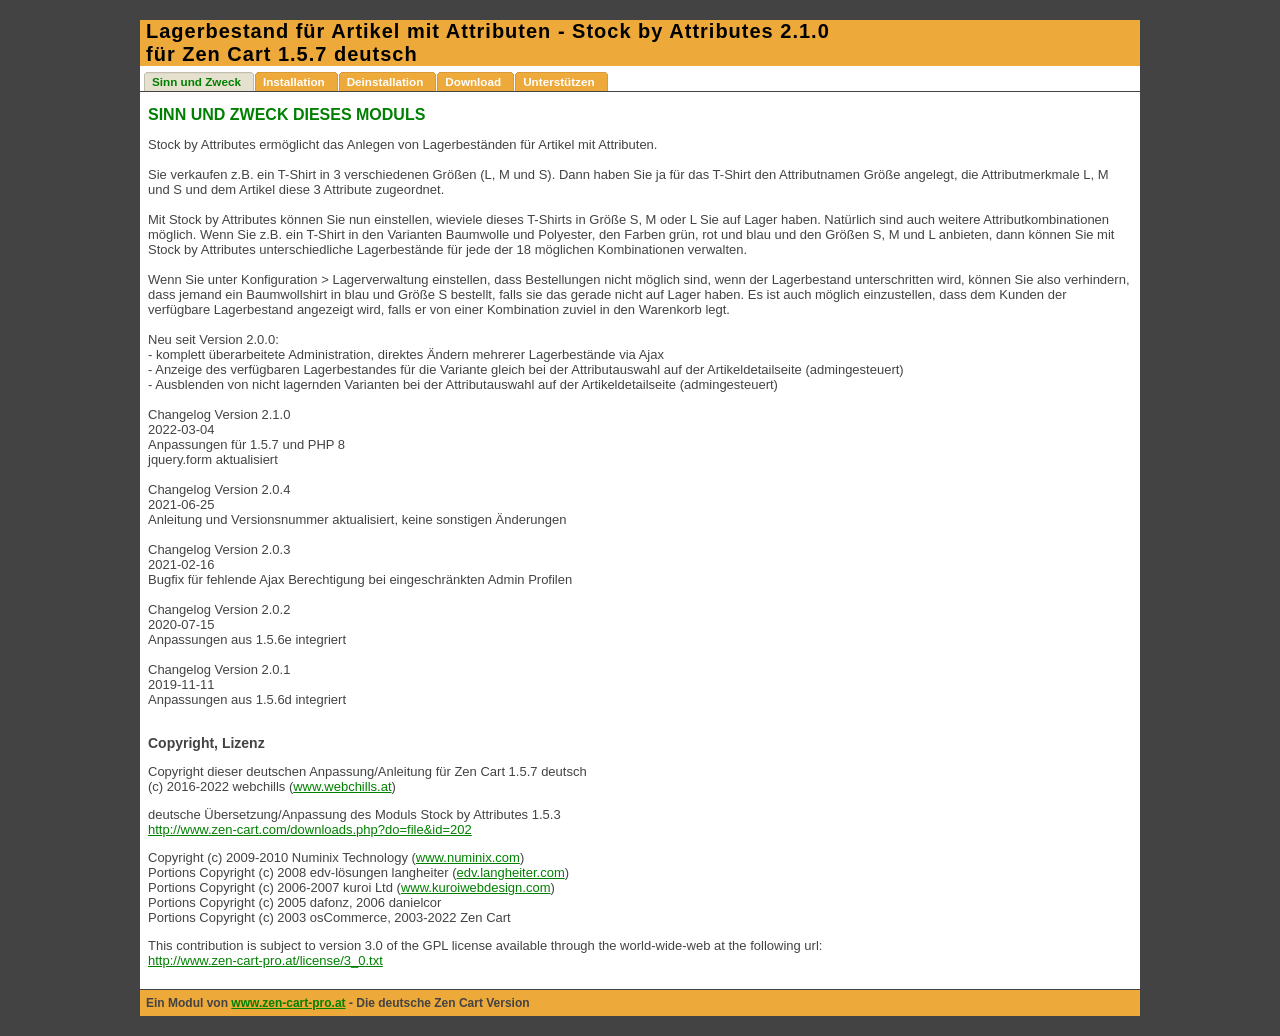
==== ANLEITUNG/index.html @ 3d95abec "Version 2.1.0" ====
<!DOCTYPE HTML PUBLIC "-//W3C//DTD HTML 4.01 Transitional//EN">
<html>
<head>
<title>Lagerbestand für Artikel mit Attributen - Stock by Attributes 2.1.0 für Zen-Cart 1.5.7 deutsch</title>
<meta http-equiv="pragma" content="no-cache">
<meta http-equiv="content-type" content="text/html; charset=utf-8">
<meta http-equiv="content-language" content="de">
<meta name="description" content="Modul zur Integration von Lagerbeständen bei Artikeln mit Attributen in die deutsche Zen-Cart 1.5.7 Version">
<link rel="stylesheet" type="text/css" href="includes/css/stylesheet.css">  
<script type="text/javascript" src="includes/jscript/jscript_tabs.js"></script>
</head>
<body>
<div id="wrapper">
<div id="header">
<h1>Lagerbestand für Artikel mit Attributen - Stock by Attributes 2.1.0 <br>
  für Zen Cart 1.5.7 deutsch</h1>
</div>

<div id="slidetabsmenu" style="display: none;">
<ul>
  <li> <a onClick="expandcontent('sc1', this)" href="javascript:void(0)"><span>Sinn und Zweck</span></a></li>
  <li> <a onClick="expandcontent('sc2', this)" href="javascript:void(0)"><span>Installation</span></a></li>
   <li> <a onClick="expandcontent('sc4', this)" href="javascript:void(0)"><span>Deinstallation</span></a></li>
  <li> <a onClick="expandcontent('sc5', this)" href="javascript:void(0)"><span>Download</span></a></li>
  <li> <a onClick="expandcontent('sc6', this)" href="javascript:void(0)"><span>Unterstützen</span></a></li>
 </ul>
</div>
<br style="clear: both;">

<!--Begin tabcontainer-->
<div id="tabcontentcontainer">

<!--Begin sc1-->
<div class="tabcontent" id="sc1" style="display: block;">
<div class="textcontent">
<div class="regularlist">

<h2>Sinn und Zweck dieses Moduls</h2>

  <p>Stock by Attributes ermöglicht das Anlegen von  Lagerbeständen für Artikel mit Attributen.<br>
    <br>
Sie verkaufen z.B. ein T-Shirt in 3 verschiedenen Größen (L, M und   S). Dann haben Sie ja für das T-Shirt den Attributnamen Größe angelegt,   die Attributmerkmale L, M und S und dem Artikel diese 3 Attribute   zugeordnet. <br>
<br>
Mit Stock by Attributes können Sie nun einstellen, wieviele dieses   T-Shirts in Größe S, M oder L Sie auf Lager haben. Natürlich sind auch   weitere Attributkombinationen möglich. Wenn Sie z.B. ein T-Shirt in den   Varianten Baumwolle und Polyester, den Farben grün, rot und blau und den   Größen S, M und L anbieten, dann können Sie mit Stock by Attributes   unterschiedliche Lagerbestände für jede der 18 möglichen Kombinationen   verwalten.<br>
<br>
Wenn Sie unter Konfiguration &gt; Lagerverwaltung einstellen, dass   Bestellungen nicht möglich sind, wenn der Lagerbestand unterschritten   wird, können Sie also verhindern, dass jemand ein Baumwollshirt in blau   und Größe S bestellt, falls sie das gerade nicht auf Lager haben. Es ist   auch möglich einzustellen, dass dem Kunden der verfügbare Lagerbestand   angezeigt wird, falls er von einer Kombination zuviel in den Warenkorb   legt.<br>
<br>
Neu seit Version 2.0.0:<br>
- komplett überarbeitete Administration, direktes Ändern mehrerer Lagerbestände via Ajax<br>
- Anzeige des verfügbaren Lagerbestandes für die Variante gleich bei der Attributauswahl auf der Artikeldetailseite (admingesteuert)<br>
- Ausblenden von nicht lagernden Varianten bei der Attributauswahl auf der Artikeldetailseite (admingesteuert)
<br>
<br>
Changelog Version 2.1.0<br>
2022-03-04<br>
Anpassungen für 1.5.7 und PHP 8<br/>
jquery.form aktualisiert<br>
<br>
Changelog Version 2.0.4<br>
2021-06-25<br>
Anleitung und Versionsnummer aktualisiert, keine sonstigen Änderungen<br>
<br>
Changelog Version 2.0.3<br>
2021-02-16<br>
Bugfix für fehlende Ajax Berechtigung bei eingeschränkten Admin Profilen<br>
<br>
Changelog Version 2.0.2<br>
2020-07-15<br>
Anpassungen aus 1.5.6e integriert
<br>
<br>
Changelog Version 2.0.1<br>
2019-11-11<br>
Anpassungen aus 1.5.6d integriert
<br>
<br>
  </p>
<h3>Copyright,  Lizenz</h3>
<p>Copyright dieser deutschen Anpassung/Anleitung für Zen Cart 1.5.7 deutsch<br>
(c) 2016-2022 webchills (<a href="http://www.webchills.at" target="_blank">www.webchills.at</a>)</p>
<p>deutsche Übersetzung/Anpassung des Moduls Stock by Attributes 1.5.3<br>
  <a href="http://www.zen-cart.com/downloads.php?do=file&id=202" target="_blank">http://www.zen-cart.com/downloads.php?do=file&amp;id=202</a></p>
<p>Copyright (c) 2009-2010 Numinix Technology (<a href="http://www.numinix.com" target="_blank">www.numinix.com</a>)<br>
  Portions Copyright (c) 2008 edv-lösungen langheiter (<a href="http://edv.langheiter.com" target="_blank">edv.langheiter.com</a>)<br>
  Portions Copyright (c) 2006-2007 kuroi Ltd (<a href="http://www.kuroiwebdesign.com" target="_blank">www.kuroiwebdesign.com</a>)<br>
  Portions Copyright (c) 2005 dafonz, 2006 danielcor<br>
  Portions Copyright (c) 2003 osCommerce, 2003-2022 Zen Cart</p>
<p>This contribution is subject to version 3.0 of the GPL license available through the world-wide-web at the following url:<br>
  <a href="http://www.zen-cart-pro.at/license/3_0.txt">http://www.zen-cart-pro.at/license/3_0.txt</a></p>
</div>
</div>
</div>
<!--End sc1-->

<!--Begin sc2-->
<div class="tabcontent" id="sc2" style="display: block;">
<div class="textcontent">
<div class="regularlist">

<h2>Installation</h2>
<h3><br>
  Voraussetzungen</h3>
  <p>    Dieses Modul ist<strong> nur für die deutsche Zen Cart 1.5.7 Version geeignet</strong><br>
    <br>
    <strong>WICHTIG:</strong><br>
  Für den Einbau dieses Moduls sollten Sie über folgende Werkzeuge verfügen:<br>
  <br>
  <strong>1) Ein guter Texteditor </strong><br>
  Damit ist nicht das in Windows enthaltene Notepad oder Microsoft Word gemeint.<br>
  Sie benötigen einen Texteditor, der utf-8 versteht und auch im Format utf-8 ohne BOM abspeichern kann.<br>
  Meine Empfehlung: <a href="https://store.ultraedit.com/affiliate.php?ACCOUNT=IDMCOMPU&AFFILIATE=84577&PATH=http%3A%2F%2Fwww.ultraedit.com%2Fdownloads%2Fultraedit_download.html" target="_blank">UltraEdit</a> (kostenlose 30 Tage Testversion verfügbar)<br>
  Ebenfalls gut geeignet ist der kostenlose Texteditor <a href="http://notepad-plus.sourceforge.net/de/site.htm" target="_blank">Notepad++ </a><br>
</p>
<p><strong>2) Ein Tool zum Vergleichen von Dateien</strong><br>
  Bei der Installation dieses Moduls ist es erforderlich, dass Sie den     Inhalt einiger Ihrer bestehenden Zen Cart Dateien mit dem Inhalt der     neuen Moduldateien vergleichen und die Änderungen zusammenführen     ("mergen").<br>
  Meine Empfehlung: <a href="http://www.scootersoftware.com/" target="_blank">BeyondCompare</a> (kostenlose 30 Tage Testversion verfügbar)<br>
  Ebenfalls gut geeignet ist das kostenlose Programm <a href="http://winmerge.org/" target="_blank">WinMerge </a></p>
<p><br>
  <strong>Empfehlung:</strong><br>
  <br>
  Dieses Modul erst in einem Testsystem einbauen und dort   konfigurieren/testen und endgültig an die eigenen Wünsche anpassen.        Erst dann in einem Liveshop einsetzen! Sichern Sie unbedingt alle   Dateien Ihres Shops per FTP und sichern Sie die Datenbank mit phpMyAdmin   oder anderen geeigneten Tools!</p>
<div id="warning"><b>WICHTIG</b><br>
Vor dem Einbau dieser Änderungen:<br>
BACKUP von Shop und Datenbank machen! <br>
Keine Haftung, Verwendung auf eigene Gefahr!<br>
BACKUP gemacht? Ok, dann weiterlesen...
</div>
<p>Die Installation erfolgt in folgenden Schritten. Halten Sie diesen Ablauf ein!</p>
<p>1.<br>
Im Order NEUEDATEIEN dieses Downloads den Ordner DEINADMIN auf den Namen Ihres admin Verzeichnisses umbenennen.<br>
Dann die Ordner/Dateien in der vorgegebenen Struktur in Ihr Zen Cart   Verzeichnis hochladen. Dabei werden keine bestehenden Dateien   überschrieben.</p>
<p>2.<br>
  Im Ordner GEAENDERTE DATEIEN dieses Downloads den Ordner DEINTEMPLATE   (im Ordner includes/templates) in den Namen des aktuell verwendeten   Templates umbenennen.<br>
  Falls Sie das Standardtemplate responsive_classic verwenden, verwenden Sie stattdessen den Ordner DEINTEMPLATE_RESPONSIVE!
  <br>
  Den Ordner DEINADMIN auf den Namen Ihres admin Verzeichnisses umbenennen.<br>
  <strong>Achtung:</strong><br>
  Beim Hochladen dieser Dateien werden bestehende Dateien überschrieben!   Unter anderem sehr wichtige Dateien wie z.B.   includes/classes/order.php, die möglicherweise bereits schon einmal von   anderen Modulen geändert wurden.<br>
  <strong>Daher:</strong><br>
  Falls bereits einmal Änderungen an diesen Dateien in der Zen Cart   Installation gemacht wurden, mit WinMerge oder BeyondCompare die Dateien   vergleichen und nur die Änderungen in die bestehenden Dateien   übernehmen. Keinesfalls einfach so hochladen!!!<br>
  <br>
  Wurden noch keine Änderungen gemacht (Zen Cart 1.5.7 wurde z.B. gerade erst   frisch installiert), die Ordner/Dateien aus dem Ordner GEAENDERTE   DATEIEN einfach in der vorgegebenen Struktur in Ihr Zen Cart Verzeichnis   hochladen.</p>
<p>3. <br>
  Im Ordner SQL dieses Downloads die install.sql mit einem Texteditor   öffnen. Inhalt kopieren und einfügen ins Feld unter Tools &gt; SQL   Patches installieren und Absenden. Dadurch werden die nötigen   Datenbankeinträge vorgenommen.</p>
<p>4.<br>
  In die Zen Cart Administration einloggen und auf irgendeinen Menüpunkt clicken.
</p>
<p>5.<br>
  In der Zen Cart Administration sind nun unter Konfiguration &gt;   Lagerverwaltung vier neue Einstellungsmöglichkeiten vorhanden. Stellen   Sie hier ein, ob Sie in der Stock by Attributes Verwaltung Thumbnails   der Artikelbilder sehen wollen. Ob einem Kunden, der mehr in den   Warenkorb legt als verfügbar ist, der derzeitige Lagerbestand angezeigt   werden soll. Und ob Sie Lagerbestände bei der Attributauswahl anzeigen und nicht lagernde Varianten ausblenden wollen.<br>
  <strong>Wichtig:</strong><br>
  Die Anzeige der Lagerbestände bei der Attributauswahl macht nur Sinn, wenn Sie wirklich für alle Varianten in der Stock by Attributes Administration einen entsprechenden Lagerbestand hinterlegt haben. Aktivieren Sie das also erst, wenn Sie die Lagerbestände komplett angelegt haben.<br>
  <strong>Wichtig:</strong><br>
  Falls der Attributname ein Radio Button ist, dann muss der Attributstil 3, 4 oder 5 sein.<br>
  Falls Sie die Anzeige auch für andere Attributstile haben wollen, müssen Sie sich die entsprechende Funktionalität in Ihrer includes/modules/DEINTEMPLATE/attributes.php selbst schreiben.
</p>
<p>6.<br>
  In der Zen Cart Administration finden Sie nun den neuen Menüpunkt Webshop &gt; Lagerbestand für Artikel mit Attributen.<br>
  Legen Sie hier Ihre gewünschten Lagerbestände für Ihre verschiedenen Artikelvarianten an. <br>
  Um die Lagerbestände mehrerer Varianten auf einen Schlag zu ändern ins jeweilige Mengeneingabefeld clicken, es wird editierbar. Alle Mengen eintragen und dann auf Speichern. So können Sie in einem Schritt alle Mengen auf einmal ändern.<br>
  <strong>Wichtig:</strong><br>
  Diese Funktionalität hat dann nur die Mengen der einzelnen Varianten geändert. Aber nicht die Gesamtmenge des übergeordneten Artikels.<br>
  Sie sehen einen entsprechenden Hinweis und gehen in einem zweiten Schritt auf &quot;Mengen abgeichen&quot; wo Sie diesen Hinweis sehen. Oder Sie verwenden oben rechts &quot;Alle Mengen synchronisieren&quot;
  <br>
</p>
<p><b>Hinweis für Stock by Attributes in den Admin Profilen:</b><br>
 Wenn Sie die Lagerverwaltung für Artikel mit Attribute für einen eingeschränkten Admin erlauben wollen, dann achten Sie darauf, dass Sie im entsprechenden Adminprofil beide Checkboxen ankreuzen:<br/>
 Lagerbestand für Artikel mit Attributen<br/>
 Lagerbestand für Artikel mit Attributen (Ajax)<br/>
 Es sind beide erforderlich, damit ein eingeschränkter Admin die Funktionalität nutzen kann.
  <br>
</p>
</div>
</div>
</div>

<!--End sc2-->

<!--Begin sc4-->
<div class="tabcontent" id="sc4" style="display: block;">
<div class="textcontent">
<div class="regularlist">

<h2>DEINSTALLATION</h2>
<p>1.<br>
Im Ordner SQL dieses Downloads die uninstall.sql mit einem Texteditor   öffnen. Inhalt kopieren und einfügen ins Feld unter Tools &gt; SQL   Patches installieren und Absenden. Dadurch werden die von Stock by   Attributes vorgenommenen Datenbankeinträge entfernt. <br>
Achtung:<br>
Dabei wird auch die neu angelegte Tabelle   products_with_attributes_stock gelöscht, die die Lagerbestände für die   Artikel mit Attributen enthält.<br>
Also nur ausführen, wenn Sie das Modul wirklich komplett entfernen wollen und nicht mehr benötigen.<br>
<br>
2.<br>
Alle von diesem Modul neu angelegten Dateien vom Server löschen<br>
<br>
3.<br>
Alle von diesem Modul geänderten Dateien mit den Zen Cart 1.5.7 Originaldateien bzw.   mit den Dateien Ihres Backups ersetzen. Sie hatten ja vor der   Installation ein Backup angelegt oder?

</p>



</div>
</div>
</div>
<!--End sc4-->

<!--Begin sc5-->
<div class="tabcontent" id="sc5" style="display: block;">
<div class="textcontent">
<div class="regularlist">
<h2>Download</h2>
<p>Dieses Modul steht kostenloas auf Github zum Download bereit.</p>
<p>Freigegebene getestete Versionen für den Einsatz in Livesystemen ausschließlich auf Github unter Releases herunterladen:<br/>
  <a href="https://github.com/zencartpro/157-modul-stock-by-attributes/releases" target="_blank">https://github.com/zencartpro/157-modul-stock-by-attributes/releases</a></p>
</div>
</div>
</div>
<!--End sc5-->

<!--Begin sc6-->
<div class="tabcontent" id="sc6" style="display: block;">
<div class="textcontent">
<div class="regularlist">

<h2>Unterstützen</h2>
<p>Sie finden dieses Modul nützlich?</p>
<p>Die deutsche Zen-Cart Version steht kostenlos zur Verfügung. Ebenso dieses Modul.<br/>
Um unsere laufenden Kosten (Server, Lizenzgebühren, usw.) abzudecken freuen wir uns über jede Unterstützung.<br/>
Auch für die Zeit, die für die Weiterentwicklung neuer Versionen aufgewendet wird.</p>
<p><a href="https://donorbox.org/spende-fur-die-weiterentwicklung-der-deutschen-zen-cart-version" target="_blank"><img src="https://www.zen-cart-pro.at/zencartpro-donation-white.png" alt="Spende für die Weiterentwicklung der deutschen Zen Cart Version" title="Spende für die Weiterentwicklung der deutschen Zen Cart Version"></a></p>
<br/><br/>
<p>Du bist Entwickler und willst helfen, die deutsche Zen Cart Version noch besser zu machen?<br>
  Beteilige Dich auf Github:<br>
  <a href="https://github.com/zencartpro" target="_blank"><strong>https://github.com/zencartpro</strong></a></p>
<br/><br/>
</div>
</div>
</div>
<!--End sc6-->
</div>
<div id="footer">
Ein Modul von <a href="https://www.zen-cart-pro.at" target="_blank">www.zen-cart-pro.at</a> - Die deutsche Zen Cart Version
</div>
</div>
<!--end tabcontainer-->
<script type="text/javascript">document.getElementById('sc1').style.display = 'none';</script>
<script type="text/javascript">document.getElementById('sc2').style.display = 'none';</script>
<script type="text/javascript">document.getElementById('sc4').style.display = 'none';</script>
<script type="text/javascript">document.getElementById('sc5').style.display = 'none';</script>
<script type="text/javascript">document.getElementById('sc6').style.display = 'none';</script>
<script type="text/javascript">ShowTabs()</script>
<script type="text/javascript">
// We only show the tab links if JavaScript is available/active.
<!--
if (document.getElementById("slidetabsmenu") != null) {
  document.getElementById('slidetabsmenu').style.display = "block";
}
//-->
</script>

</body></html>
---- ANLEITUNG/includes/css/stylesheet.css ----
/*zen-cart-pro.at docs style*/

body, th, td {
	font-size: 13px;
	font-family: Verdana, Helvetica, Arial, sans-serif;
	background-color: #434343;
}

body {
margin:20px;
	text-align: center;  
  min-width: 1000px;    
}

a{
	color:green;
}



#wrapper {
  text-align: left;    
  width: 1000px;        
  margin-left: auto;  
  margin-right: auto;
  background:#FFFFFF;
  
}



#footer{
	background:#EDA93A;
	padding:6px;
	font-size:12px;
	font-weight:bold;
	border-top:1px solid #434343;
	color:#434343;
}

.regularlist li{
	padding: 5px;
}


.filelist ul{
	font-size: 8.5pt;
}

.error {
	color: #a00000;
	font-weight: bold;
}
.small_info {
	font-size: 8pt;
	color: #a0a0a0;
}
.small_info a {
	color: #606060;
	text-decoration: none;
	border-bottom: 0px dotted #606060;
}
.textcontent {
	padding: 8px;
	text-align: left;
}

#header{
	margin:0;
	padding:0;
	background:#EDA93A;
}

h1 {
	font-size:20px;
	margin:6px;
	letter-spacing:1px;
	
}

h2 {
	font-size:16px;
	margin:6px 0;
	text-transform:uppercase;
	color:green;
}

h3 {
	font-size:14px;
	margin:6px 0;
	
}

td {
	vertical-align:top;
}

#save_preset, #presets td, #button_layout td, #format_layout td, #template_layout td, #font_layout td, #icon_layout td, #custombutton_layout td {
	font-family: Verdana, Helvetica, Arial, sans-serif;
	font-size: 10pt;
	background-color: #f0f0f0;
	padding:15px 10px;
}

.table_width {
	width:900px;
}

#button_layout {
	width:900px;
}

#format_layout {
	width:900px;
}

#template_layout {
	width:900px;
}

#font_layout {
	width:900px;
}

#icon_layout {
	width:900px;
}

#custombutton_layout {
	width:900px;
}

#button_templates {
	width:95%;
}

#presets {
	float:left;
}

.clearBoth {
	clear: both;
}
#save_preset {
	width:875px;
}
#preview {
	margin:10px 0;
}
#preview td, #presets td, #button_templates td {
	vertical-align:middle;
}
#preview td, #button_templates td {
	padding:8px 8px;
	background-color: #f0f0f0;
}
.last_row {
	background-color:red;
}
#button_layout .last_row {
	background-color:white;
}
form, input {
	margin:0;
	vertical-align:middle;
}
caption {
	text-align:left;
	font-weight:bold;
	margin-top:5px;
}


#slidetabsmenu {
float:left;
width:1000px;
font-size:90%;
line-height:normal;
border-bottom: 1px solid #434343;

}
* html #slidetabsmenu{
margin-bottom: 0em;
}

#slidetabsmenu ul{
list-style-type: none;
margin:0;
margin-left: 4px;
padding:0;
}

#slidetabsmenu li{
display:inline;
margin:0;
padding:0;
}

#slidetabsmenu a {
float:left;
background:url(../../images/tableft.gif) no-repeat left top;
background-position:0 -42px;
margin:0;
padding:0 0 0 4px;
text-decoration:none;
}

#slidetabsmenu a span {
float:left;
text-align: center;
display:block;
background:url(../../images/tabright.gif) no-repeat right top;
background-position:100% -42px;
padding:3px 14px 3px 4px;
font-weight:bold;
color:#FFFFFF;

}


#slidetabsmenu a span {
float:none;
}


#slidetabsmenu a:hover span {
color: green;
}

#slidetabsmenu a.current{
background-position:0 -0px;
}

#slidetabsmenu a.current span {
background-position:100% -0px;
text-align: center;
color: green;
}

#slidetabsmenu a:hover {
background-position:0% -0px;
}

#slidetabsmenu a:hover span {
background-position:100% -0px;
text-align: center;
}

.tabcontent{
border-bottom: 0px solid;
background: #FFFFFF;
color: #434343;
display:none;
width: 1000px;
}

fieldset {
	background: #E6E0CE;
	padding: 0.5em 0.5em 0.5em 0.5em;
	margin: 0 0 1em 0;
	border: 0px solid #ccc;
}

legend {
	font-family : arial, helvetica, sans-serif;
	font-weight: bold;
	font-size: 1.4em;
	color: #1240b0;
}

blockquote {
	font-family: georgia, times, serif;
	font-style: italic;
	background-color: #ccc;
}

hr { 
	border: 20px;
	color: #777;
	background-color: #777;
	height: 2px;
	margin-top: 0.7em;
	margin-bottom: 0.7em;
}

code {
background:#E6E0CE; 
font-size:110%;
margin:.5em 2em;
padding: .5em; 
font-family:"Courier New", Courier, monospace; 
display:block;
}

#warning{
	text-align:center;
	color:red;
	
}
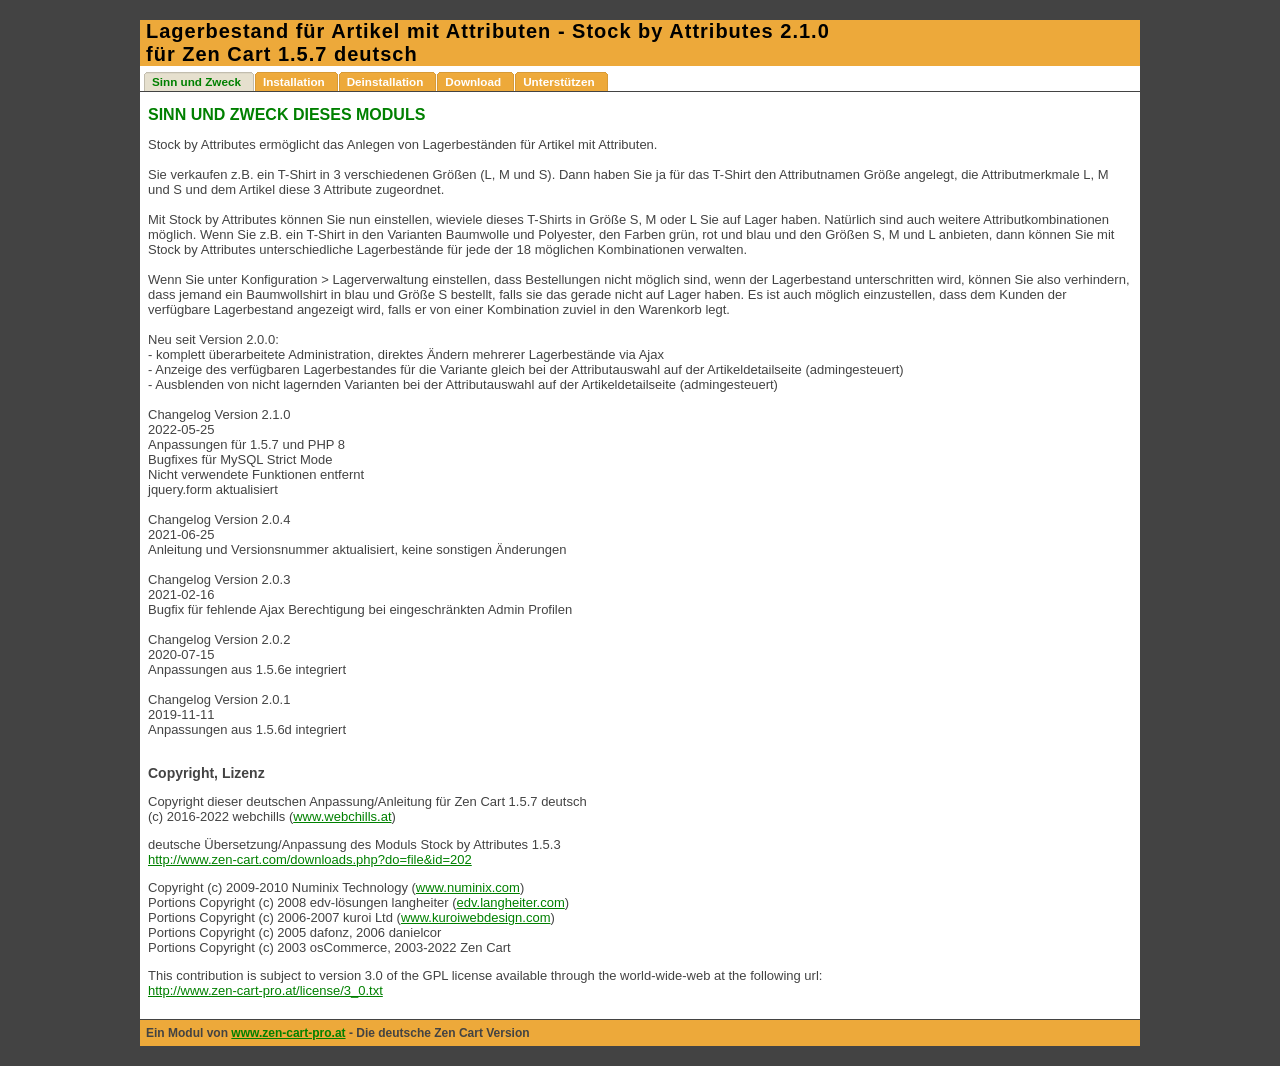
==== commit ea3fb1f3: "fixes for MySQL strict mode, unused functions removed" ====
--- a/ANLEITUNG/index.html
+++ b/ANLEITUNG/index.html
@@ -52,8 +52,10 @@
 <br>
 <br>
 Changelog Version 2.1.0<br>
-2022-03-04<br>
-Anpassungen für 1.5.7 und PHP 8<br/>
+2022-05-25<br>
+Anpassungen für 1.5.7 und PHP 8<br>
+Bugfixes für MySQL Strict Mode<br>
+Nicht verwendete Funktionen entfernt<br/>
 jquery.form aktualisiert<br>
 <br>
 Changelog Version 2.0.4<br>
@@ -169,6 +171,16 @@
  Es sind beide erforderlich, damit ein eingeschränkter Admin die Funktionalität nutzen kann.
   <br>
 </p>
+<p><b>Hinweis für Update von älteren Versionen:</b><br/>
+Falls Sie in Ihrem Zen Cart Shop 1.5.6f und älter Stock by Attributes bereits einsetzen und nun auf Zen Cart 1.5.7 und Stock by Attributes 2.1.0 aktualisiert haben, dann führen Sie unter Tools > SQL Patches installieren folgenden Befehl aus (alternativ auch direkt via phpMyAdmin:<br>
+<br/>
+ALTER TABLE `products_with_attributes_stock` CHANGE `sort` `sort` INT NOT NULL DEFAULT '0'; 
+<br>
+<br/>
+Dadurch erhält das Feld sort in der products_with_attributes_stock einen Defaultwert von 0, der nötig ist, wenn MySQL im Strict Mode verwendet wird.<br/>
+Sie bekommen sonst beim Einfügen von Lagerbeständen den Fehler "Field 'sort' doesn't have a default value"<br/>
+Ältere Versionen dieses Moduls hatten die Datenbanktabelle ohne diesen Defaultwert angelegt.
+</p>
 </div>
 </div>
 </div>
@@ -207,9 +219,9 @@
 <div class="textcontent">
 <div class="regularlist">
 <h2>Download</h2>
-<p>Dieses Modul steht kostenloas auf Github zum Download bereit.</p>
+<p>Dieses Modul steht kostenlos auf Github zum Download bereit.</p>
 <p>Freigegebene getestete Versionen für den Einsatz in Livesystemen ausschließlich auf Github unter Releases herunterladen:<br/>
-  <a href="https://github.com/zencartpro/157-modul-stock-by-attributes/releases" target="_blank">https://github.com/zencartpro/157-modul-stock-by-attributes/releases</a></p>
+  <a href="https://github.com/zencartpro/157-modul-stock-by-attributes/releases" target="_blank"><b>https://github.com/zencartpro/157-modul-stock-by-attributes/releases</b></a></p>
 </div>
 </div>
 </div>
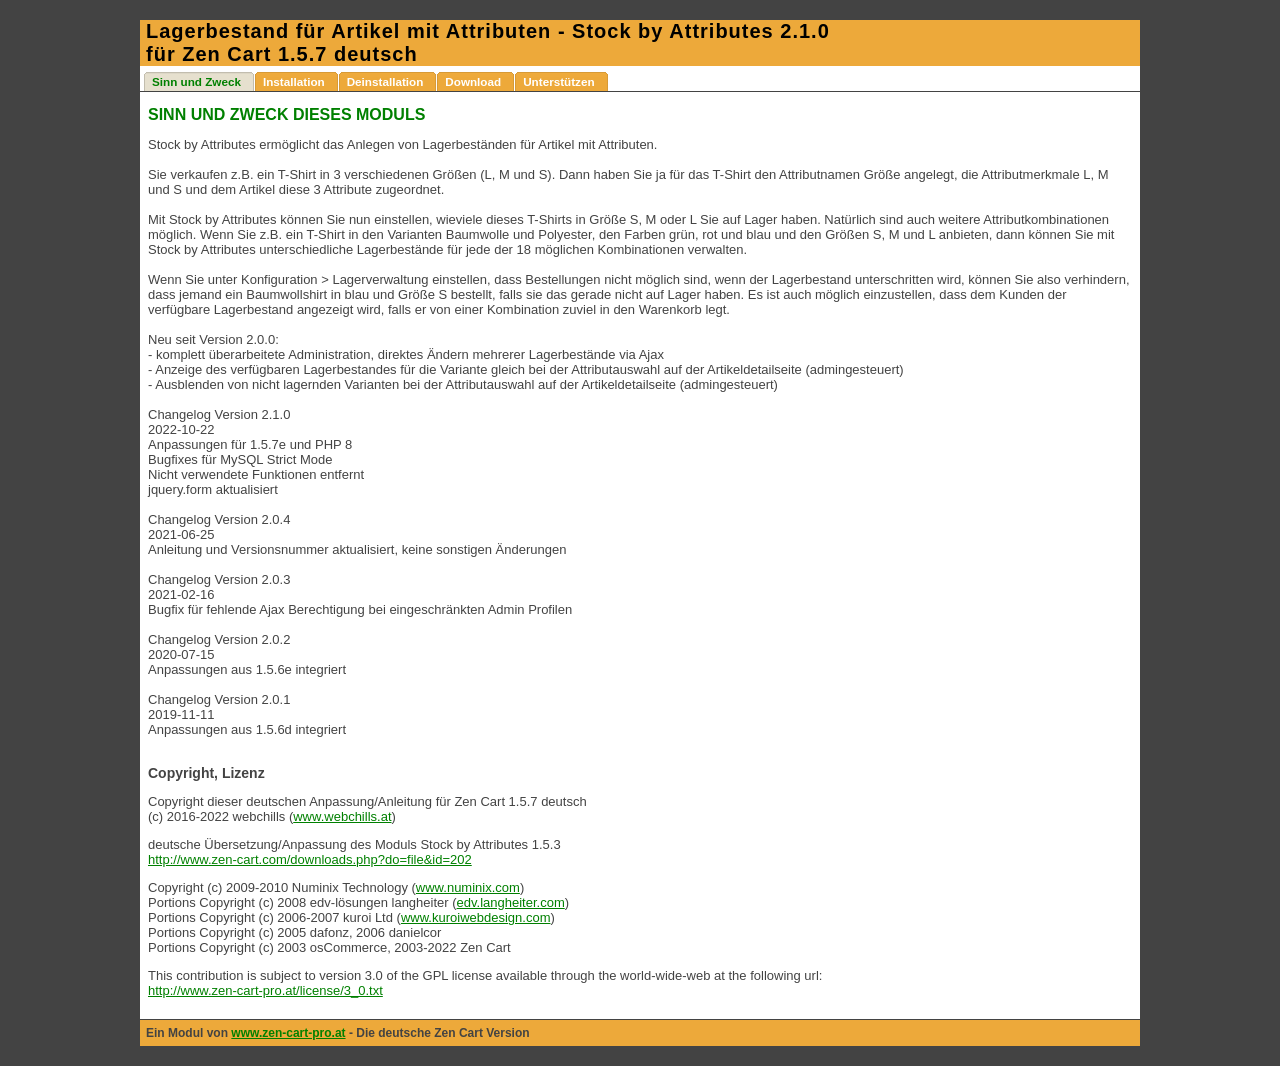
==== commit 4a6daf9a: "Fixes für Lagerstandsanzeige, Anpassungen für 1.5.7e" ====
--- a/ANLEITUNG/index.html
+++ b/ANLEITUNG/index.html
@@ -52,8 +52,8 @@
 <br>
 <br>
 Changelog Version 2.1.0<br>
-2022-05-25<br>
-Anpassungen für 1.5.7 und PHP 8<br>
+2022-10-22<br>
+Anpassungen für 1.5.7e und PHP 8<br>
 Bugfixes für MySQL Strict Mode<br>
 Nicht verwendete Funktionen entfernt<br/>
 jquery.form aktualisiert<br>
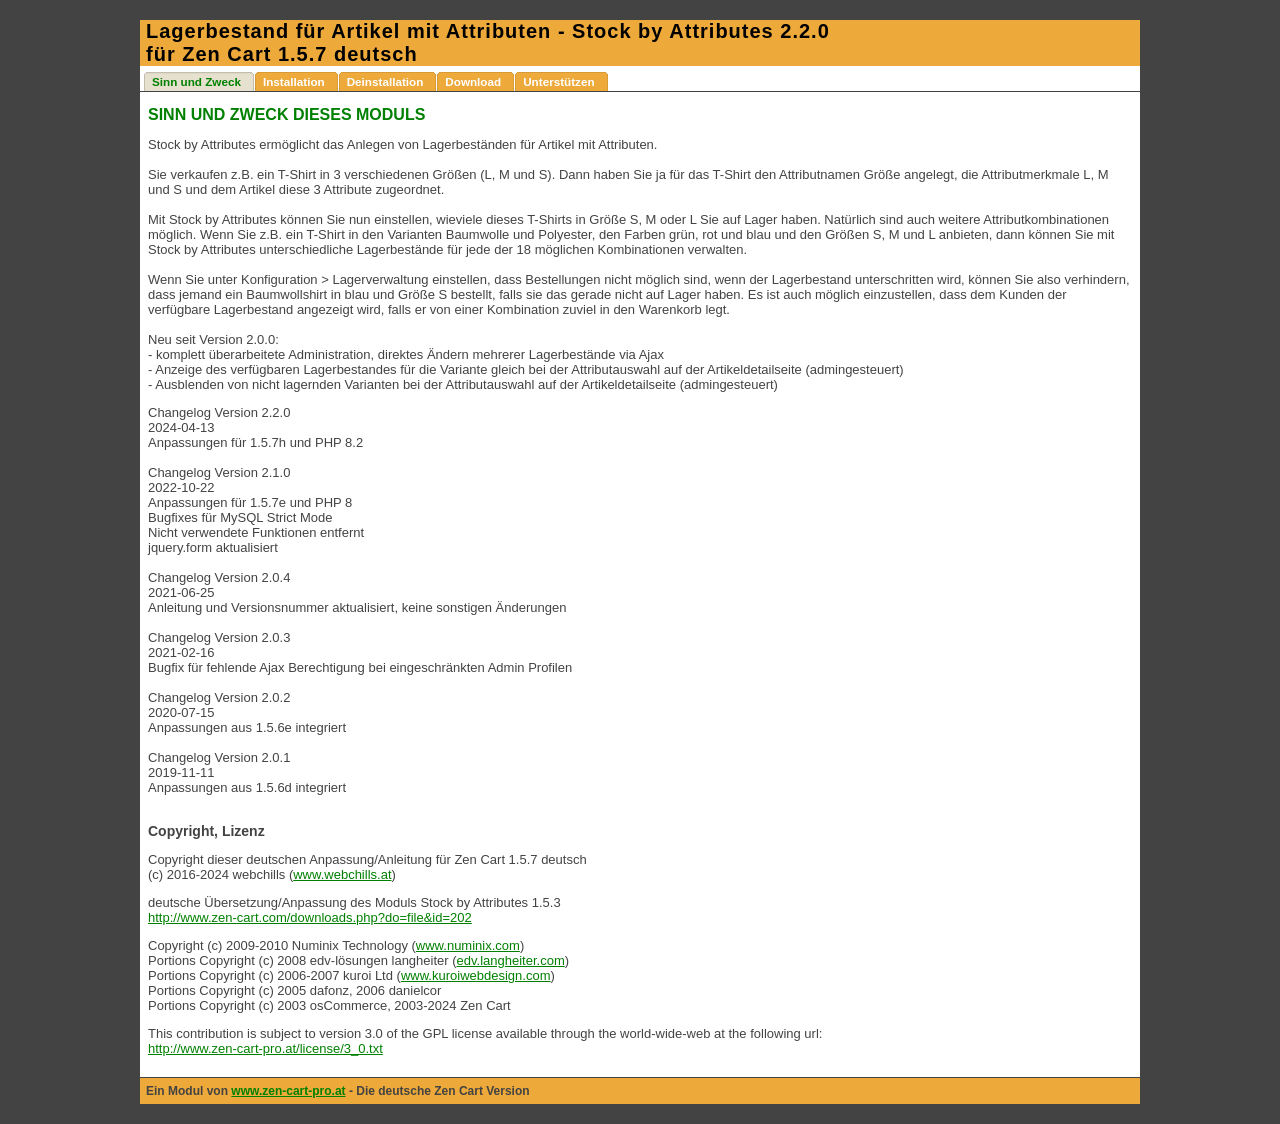
==== commit ab71832e: "Version 2.2.0" ====
--- a/ANLEITUNG/index.html
+++ b/ANLEITUNG/index.html
@@ -12,7 +12,7 @@
 <body>
 <div id="wrapper">
 <div id="header">
-<h1>Lagerbestand für Artikel mit Attributen - Stock by Attributes 2.1.0 <br>
+<h1>Lagerbestand für Artikel mit Attributen - Stock by Attributes 2.2.0 <br>
   für Zen Cart 1.5.7 deutsch</h1>
 </div>
 
@@ -48,45 +48,47 @@
 Neu seit Version 2.0.0:<br>
 - komplett überarbeitete Administration, direktes Ändern mehrerer Lagerbestände via Ajax<br>
 - Anzeige des verfügbaren Lagerbestandes für die Variante gleich bei der Attributauswahl auf der Artikeldetailseite (admingesteuert)<br>
-- Ausblenden von nicht lagernden Varianten bei der Attributauswahl auf der Artikeldetailseite (admingesteuert)
-<br>
-<br>
-Changelog Version 2.1.0<br>
-2022-10-22<br>
-Anpassungen für 1.5.7e und PHP 8<br>
-Bugfixes für MySQL Strict Mode<br>
-Nicht verwendete Funktionen entfernt<br/>
-jquery.form aktualisiert<br>
-<br>
-Changelog Version 2.0.4<br>
-2021-06-25<br>
-Anleitung und Versionsnummer aktualisiert, keine sonstigen Änderungen<br>
-<br>
-Changelog Version 2.0.3<br>
-2021-02-16<br>
-Bugfix für fehlende Ajax Berechtigung bei eingeschränkten Admin Profilen<br>
-<br>
-Changelog Version 2.0.2<br>
-2020-07-15<br>
-Anpassungen aus 1.5.6e integriert
-<br>
-<br>
-Changelog Version 2.0.1<br>
-2019-11-11<br>
-Anpassungen aus 1.5.6d integriert
-<br>
-<br>
+- Ausblenden von nicht lagernden Varianten bei der Attributauswahl auf der Artikeldetailseite (admingesteuert)</p>
+  <p>Changelog Version 2.2.0<br>
+2024-04-13<br>
+Anpassungen für 1.5.7h und PHP 8.2<br>
+<br>
+    Changelog Version 2.1.0<br>
+    2022-10-22<br>
+    Anpassungen für 1.5.7e und PHP 8<br>
+    Bugfixes für MySQL Strict Mode<br>
+    Nicht verwendete Funktionen entfernt<br/>
+    jquery.form aktualisiert<br>
+    <br>
+    Changelog Version 2.0.4<br>
+    2021-06-25<br>
+    Anleitung und Versionsnummer aktualisiert, keine sonstigen Änderungen<br>
+    <br>
+    Changelog Version 2.0.3<br>
+    2021-02-16<br>
+    Bugfix für fehlende Ajax Berechtigung bei eingeschränkten Admin Profilen<br>
+    <br>
+    Changelog Version 2.0.2<br>
+    2020-07-15<br>
+    Anpassungen aus 1.5.6e integriert
+    <br>
+    <br>
+    Changelog Version 2.0.1<br>
+    2019-11-11<br>
+    Anpassungen aus 1.5.6d integriert
+    <br>
+    <br>
   </p>
 <h3>Copyright,  Lizenz</h3>
 <p>Copyright dieser deutschen Anpassung/Anleitung für Zen Cart 1.5.7 deutsch<br>
-(c) 2016-2022 webchills (<a href="http://www.webchills.at" target="_blank">www.webchills.at</a>)</p>
+(c) 2016-2024 webchills (<a href="http://www.webchills.at" target="_blank">www.webchills.at</a>)</p>
 <p>deutsche Übersetzung/Anpassung des Moduls Stock by Attributes 1.5.3<br>
   <a href="http://www.zen-cart.com/downloads.php?do=file&id=202" target="_blank">http://www.zen-cart.com/downloads.php?do=file&amp;id=202</a></p>
 <p>Copyright (c) 2009-2010 Numinix Technology (<a href="http://www.numinix.com" target="_blank">www.numinix.com</a>)<br>
   Portions Copyright (c) 2008 edv-lösungen langheiter (<a href="http://edv.langheiter.com" target="_blank">edv.langheiter.com</a>)<br>
   Portions Copyright (c) 2006-2007 kuroi Ltd (<a href="http://www.kuroiwebdesign.com" target="_blank">www.kuroiwebdesign.com</a>)<br>
   Portions Copyright (c) 2005 dafonz, 2006 danielcor<br>
-  Portions Copyright (c) 2003 osCommerce, 2003-2022 Zen Cart</p>
+  Portions Copyright (c) 2003 osCommerce, 2003-2024 Zen Cart</p>
 <p>This contribution is subject to version 3.0 of the GPL license available through the world-wide-web at the following url:<br>
   <a href="http://www.zen-cart-pro.at/license/3_0.txt">http://www.zen-cart-pro.at/license/3_0.txt</a></p>
 </div>
@@ -102,7 +104,7 @@
 <h2>Installation</h2>
 <h3><br>
   Voraussetzungen</h3>
-  <p>    Dieses Modul ist<strong> nur für die deutsche Zen Cart 1.5.7 Version geeignet</strong><br>
+  <p>    Dieses Modul ist<strong> nur für die deutsche Zen Cart 1.5.7h Version geeignet</strong><br>
     <br>
     <strong>WICHTIG:</strong><br>
   Für den Einbau dieses Moduls sollten Sie über folgende Werkzeuge verfügen:<br>
@@ -141,7 +143,7 @@
   <strong>Daher:</strong><br>
   Falls bereits einmal Änderungen an diesen Dateien in der Zen Cart   Installation gemacht wurden, mit WinMerge oder BeyondCompare die Dateien   vergleichen und nur die Änderungen in die bestehenden Dateien   übernehmen. Keinesfalls einfach so hochladen!!!<br>
   <br>
-  Wurden noch keine Änderungen gemacht (Zen Cart 1.5.7 wurde z.B. gerade erst   frisch installiert), die Ordner/Dateien aus dem Ordner GEAENDERTE   DATEIEN einfach in der vorgegebenen Struktur in Ihr Zen Cart Verzeichnis   hochladen.</p>
+  Wurden noch keine Änderungen gemacht (Zen Cart 1.5.7h wurde z.B. gerade erst   frisch installiert), die Ordner/Dateien aus dem Ordner GEAENDERTE   DATEIEN einfach in der vorgegebenen Struktur in Ihr Zen Cart Verzeichnis   hochladen.</p>
 <p>3. <br>
   Im Ordner SQL dieses Downloads die install.sql mit einem Texteditor   öffnen. Inhalt kopieren und einfügen ins Feld unter Tools &gt; SQL   Patches installieren und Absenden. Dadurch werden die nötigen   Datenbankeinträge vorgenommen.</p>
 <p>4.<br>
@@ -158,11 +160,10 @@
 <p>6.<br>
   In der Zen Cart Administration finden Sie nun den neuen Menüpunkt Webshop &gt; Lagerbestand für Artikel mit Attributen.<br>
   Legen Sie hier Ihre gewünschten Lagerbestände für Ihre verschiedenen Artikelvarianten an. <br>
-  Um die Lagerbestände mehrerer Varianten auf einen Schlag zu ändern ins jeweilige Mengeneingabefeld clicken, es wird editierbar. Alle Mengen eintragen und dann auf Speichern. So können Sie in einem Schritt alle Mengen auf einmal ändern.<br>
+  Um die Lagerbestände mehrerer Varianten auf einen Schlag zu ändern, klappen Sie mit dem + Symbol die Lagerbestände bei der gewünschten Artikel ID auf und clicken ins jeweilige Mengeneingabefeld, es wird editierbar. Alle Mengen eintragen und dann auf Speichern. So können Sie in einem Schritt alle Mengen auf einmal ändern.<br>
   <strong>Wichtig:</strong><br>
   Diese Funktionalität hat dann nur die Mengen der einzelnen Varianten geändert. Aber nicht die Gesamtmenge des übergeordneten Artikels.<br>
-  Sie sehen einen entsprechenden Hinweis und gehen in einem zweiten Schritt auf &quot;Mengen abgeichen&quot; wo Sie diesen Hinweis sehen. Oder Sie verwenden oben rechts &quot;Alle Mengen synchronisieren&quot;
-  <br>
+  Sie sehen einen entsprechenden Hinweis und gehen in einem zweiten Schritt auf &quot;Mengen abgeichen&quot; wo Sie diesen Hinweis sehen. Oder Sie verwenden oben rechts &quot;Alle Mengen synchronisieren&quot;<br>
 </p>
 <p><b>Hinweis für Stock by Attributes in den Admin Profilen:</b><br>
  Wenn Sie die Lagerverwaltung für Artikel mit Attribute für einen eingeschränkten Admin erlauben wollen, dann achten Sie darauf, dass Sie im entsprechenden Adminprofil beide Checkboxen ankreuzen:<br/>
@@ -171,8 +172,12 @@
  Es sind beide erforderlich, damit ein eingeschränkter Admin die Funktionalität nutzen kann.
   <br>
 </p>
-<p><b>Hinweis für Update von älteren Versionen:</b><br/>
-Falls Sie in Ihrem Zen Cart Shop 1.5.6f und älter Stock by Attributes bereits einsetzen und nun auf Zen Cart 1.5.7 und Stock by Attributes 2.1.0 aktualisiert haben, dann führen Sie unter Tools > SQL Patches installieren folgenden Befehl aus (alternativ auch direkt via phpMyAdmin:<br>
+<h2>Wichtiger Hinweis für Update von Älteren Versionen:</h2>
+<p>Falls Sie in Ihrem Zen Cart Shop 1.5.6f und älter Stock by Attributes bereits einsetzen und nun auf Zen Cart 1.5.7h und Stock by Attributes 2.2.0 aktualisiert haben, dann haben Sie ja bereits eine mit den Lagerbeständen befüllte Tabelle products_with_options_stock in Ihrer Datenbank.<br>
+Ihre Lagerbestände bleiben natürlich erhalten.<br>
+ABER:
+<br>
+Führen Sie unter Tools > SQL Patches installieren unbedingt folgenden Befehl aus (alternativ auch direkt via phpMyAdmin:<br>
 <br/>
 ALTER TABLE `products_with_attributes_stock` CHANGE `sort` `sort` INT NOT NULL DEFAULT '0'; 
 <br>
@@ -203,7 +208,7 @@
 Alle von diesem Modul neu angelegten Dateien vom Server löschen<br>
 <br>
 3.<br>
-Alle von diesem Modul geänderten Dateien mit den Zen Cart 1.5.7 Originaldateien bzw.   mit den Dateien Ihres Backups ersetzen. Sie hatten ja vor der   Installation ein Backup angelegt oder?
+Alle von diesem Modul geänderten Dateien mit den Zen Cart 1.5.7h Originaldateien bzw.   mit den Dateien Ihres Backups ersetzen. Sie hatten ja vor der   Installation ein Backup angelegt oder?
 
 </p>
 
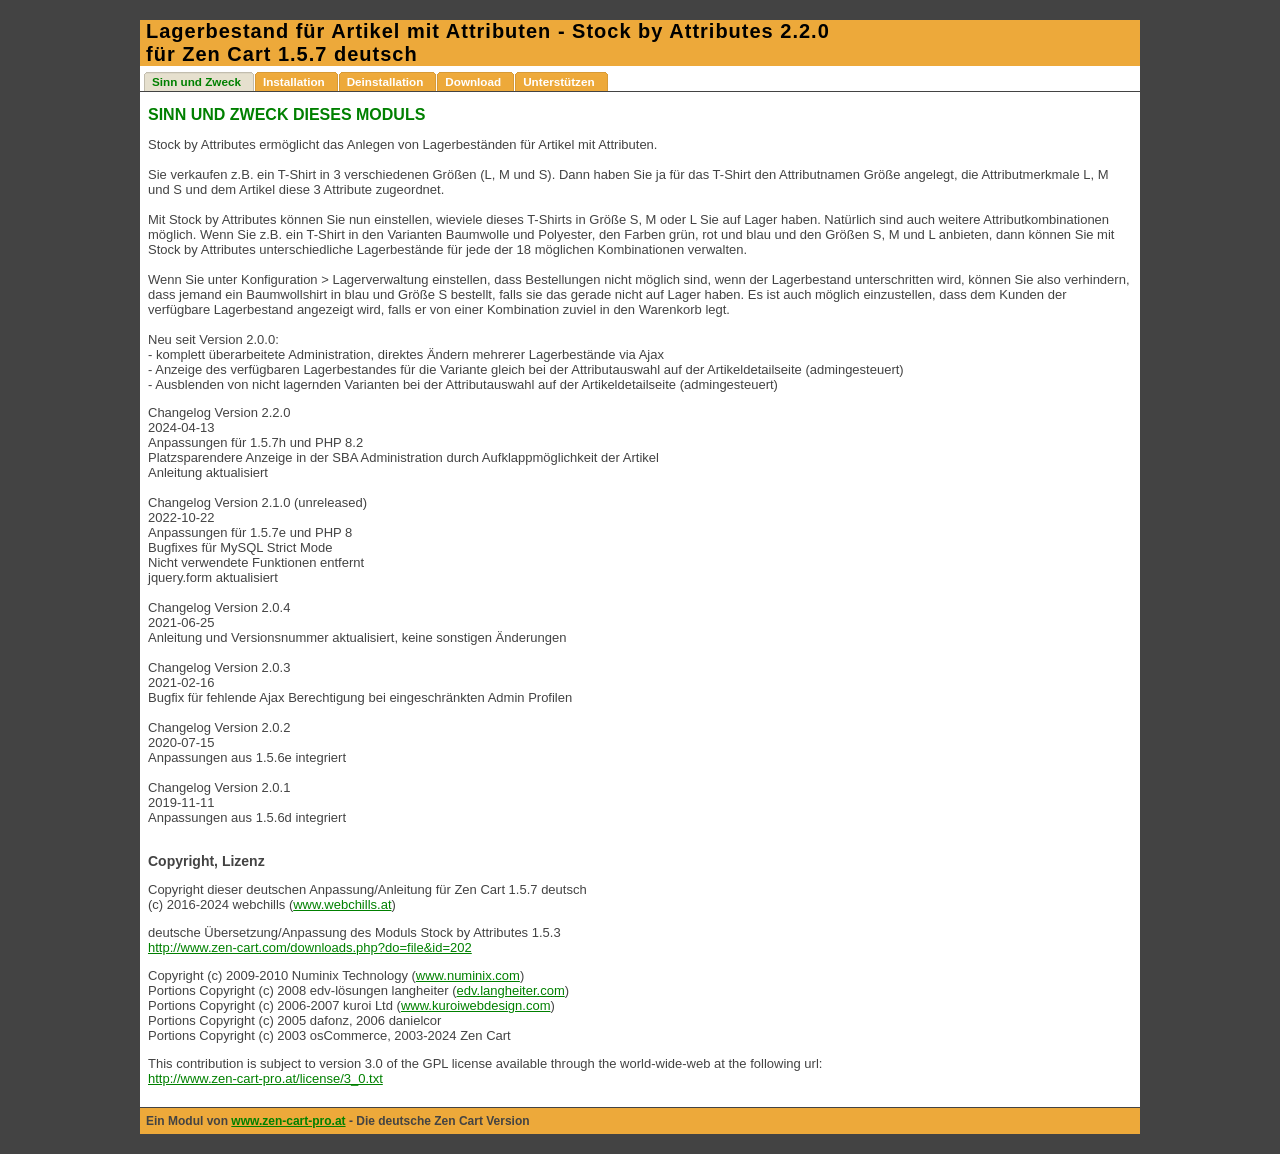
==== commit 10bd6ce9: "hardcoded STOCK_SHOW_IMAGE removed" ====
--- a/ANLEITUNG/index.html
+++ b/ANLEITUNG/index.html
@@ -52,8 +52,12 @@
   <p>Changelog Version 2.2.0<br>
 2024-04-13<br>
 Anpassungen für 1.5.7h und PHP 8.2<br>
-<br>
-    Changelog Version 2.1.0<br>
+Platzsparendere Anzeige in der SBA Administration durch Aufklappmöglichkeit der Artikel
+<br>
+Anleitung aktualisiert
+<br>
+<br>
+    Changelog Version 2.1.0 (unreleased)<br>
     2022-10-22<br>
     Anpassungen für 1.5.7e und PHP 8<br>
     Bugfixes für MySQL Strict Mode<br>
@@ -134,9 +138,10 @@
 Im Order NEUEDATEIEN dieses Downloads den Ordner DEINADMIN auf den Namen Ihres admin Verzeichnisses umbenennen.<br>
 Dann die Ordner/Dateien in der vorgegebenen Struktur in Ihr Zen Cart   Verzeichnis hochladen. Dabei werden keine bestehenden Dateien   überschrieben.</p>
 <p>2.<br>
-  Im Ordner GEAENDERTE DATEIEN dieses Downloads den Ordner DEINTEMPLATE   (im Ordner includes/templates) in den Namen des aktuell verwendeten   Templates umbenennen.<br>
+  Im Ordner GEAENDERTE DATEIEN dieses Downloads den Ordner DEINTEMPLATE   im Ordner includes/templates in den Namen des aktuell verwendeten   Templates umbenennen.<br>
   Falls Sie das Standardtemplate responsive_classic verwenden, verwenden Sie stattdessen den Ordner DEINTEMPLATE_RESPONSIVE!
   <br>
+  Den Ordner  DEINTEMPLATE   (im Ordner includes/modules) in den Namen des aktuell verwendeten   Templates umbenennen<br>
   Den Ordner DEINADMIN auf den Namen Ihres admin Verzeichnisses umbenennen.<br>
   <strong>Achtung:</strong><br>
   Beim Hochladen dieser Dateien werden bestehende Dateien überschrieben!   Unter anderem sehr wichtige Dateien wie z.B.   includes/classes/order.php, die möglicherweise bereits schon einmal von   anderen Modulen geändert wurden.<br>
@@ -163,7 +168,9 @@
   Um die Lagerbestände mehrerer Varianten auf einen Schlag zu ändern, klappen Sie mit dem + Symbol die Lagerbestände bei der gewünschten Artikel ID auf und clicken ins jeweilige Mengeneingabefeld, es wird editierbar. Alle Mengen eintragen und dann auf Speichern. So können Sie in einem Schritt alle Mengen auf einmal ändern.<br>
   <strong>Wichtig:</strong><br>
   Diese Funktionalität hat dann nur die Mengen der einzelnen Varianten geändert. Aber nicht die Gesamtmenge des übergeordneten Artikels.<br>
-  Sie sehen einen entsprechenden Hinweis und gehen in einem zweiten Schritt auf &quot;Mengen abgeichen&quot; wo Sie diesen Hinweis sehen. Oder Sie verwenden oben rechts &quot;Alle Mengen synchronisieren&quot;<br>
+  Sie sehen einen entsprechenden Hinweis und gehen in einem zweiten Schritt auf &quot;Mengen abgleichen&quot; wo Sie diesen Hinweis sehen. Oder Sie verwenden oben rechts &quot;Alle Mengen synchronisieren&quot;.<br>
+  <strong>Achten Sie bei Änderungen der Lagerbestände darauf, dass Sie immer auf Menegn abgleichen gehen, wenn Ihnen das rot angezeigt wird.</strong> <br>
+  Ihre Gesamtlagerbestände auf Artikelebene stimmen sonst nicht! <br>
 </p>
 <p><b>Hinweis für Stock by Attributes in den Admin Profilen:</b><br>
  Wenn Sie die Lagerverwaltung für Artikel mit Attribute für einen eingeschränkten Admin erlauben wollen, dann achten Sie darauf, dass Sie im entsprechenden Adminprofil beide Checkboxen ankreuzen:<br/>
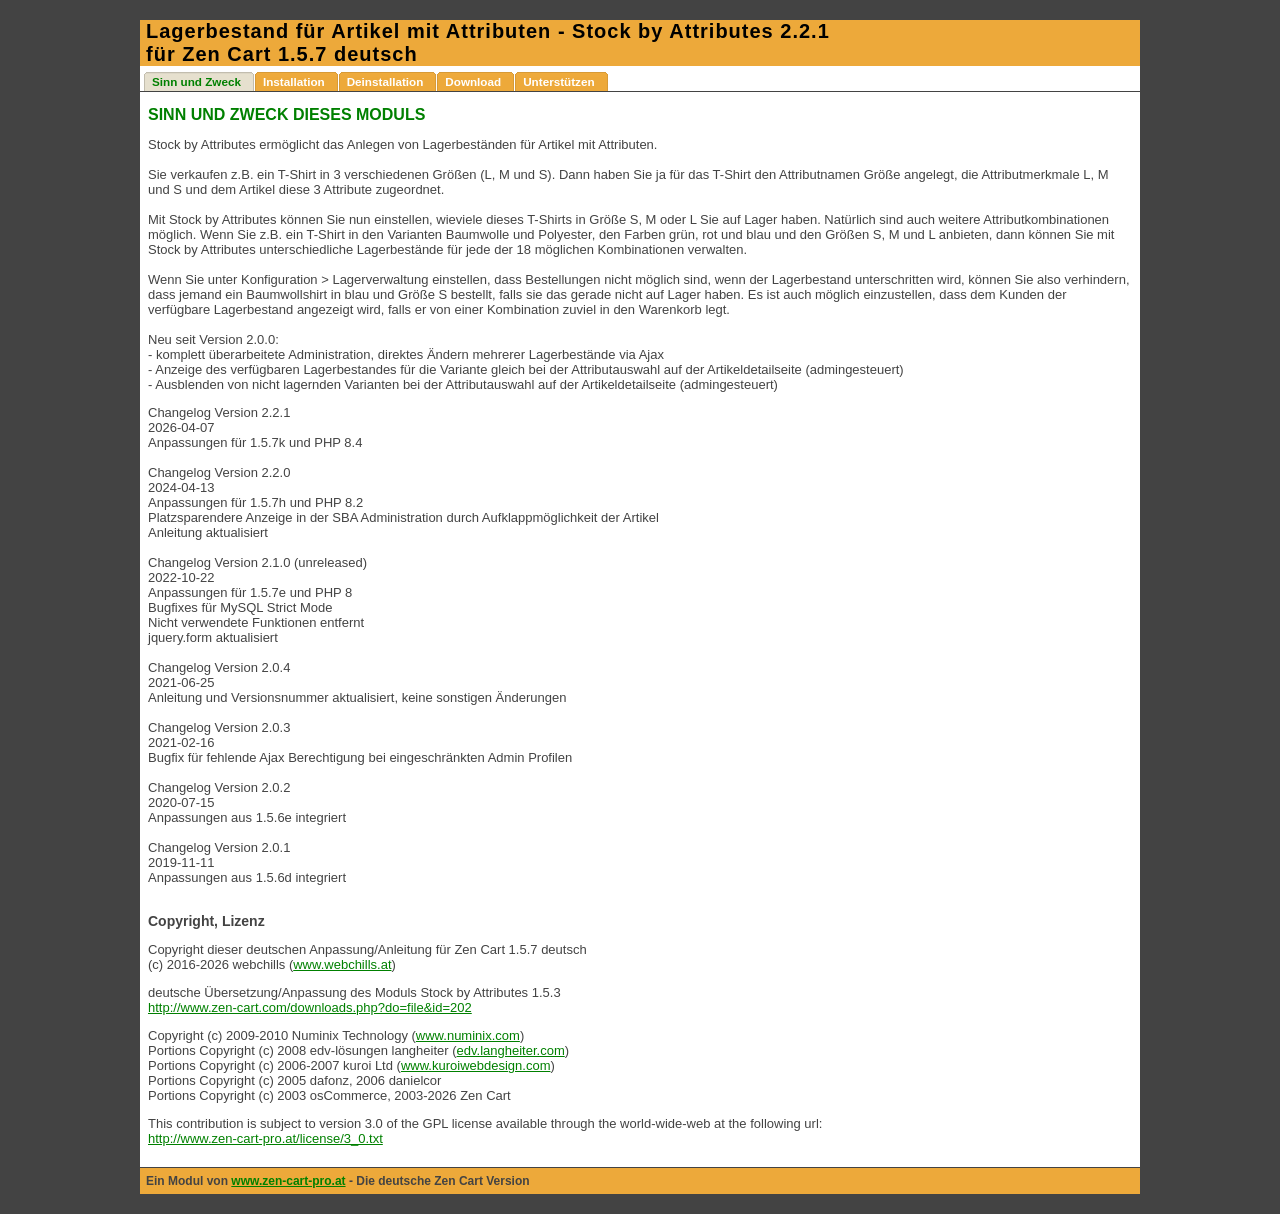
==== commit 3417a648: "Version 2.2.1" ====
--- a/ANLEITUNG/index.html
+++ b/ANLEITUNG/index.html
@@ -1,7 +1,7 @@
 <!DOCTYPE HTML PUBLIC "-//W3C//DTD HTML 4.01 Transitional//EN">
 <html>
 <head>
-<title>Lagerbestand für Artikel mit Attributen - Stock by Attributes 2.1.0 für Zen-Cart 1.5.7 deutsch</title>
+<title>Lagerbestand für Artikel mit Attributen - Stock by Attributes 2.2.1 für Zen-Cart 1.5.7 deutsch</title>
 <meta http-equiv="pragma" content="no-cache">
 <meta http-equiv="content-type" content="text/html; charset=utf-8">
 <meta http-equiv="content-language" content="de">
@@ -12,7 +12,7 @@
 <body>
 <div id="wrapper">
 <div id="header">
-<h1>Lagerbestand für Artikel mit Attributen - Stock by Attributes 2.2.0 <br>
+<h1>Lagerbestand für Artikel mit Attributen - Stock by Attributes 2.2.1 <br>
   für Zen Cart 1.5.7 deutsch</h1>
 </div>
 
@@ -49,7 +49,11 @@
 - komplett überarbeitete Administration, direktes Ändern mehrerer Lagerbestände via Ajax<br>
 - Anzeige des verfügbaren Lagerbestandes für die Variante gleich bei der Attributauswahl auf der Artikeldetailseite (admingesteuert)<br>
 - Ausblenden von nicht lagernden Varianten bei der Attributauswahl auf der Artikeldetailseite (admingesteuert)</p>
-  <p>Changelog Version 2.2.0<br>
+  <p>Changelog Version 2.2.1<br>
+2026-04-07<br>
+Anpassungen für 1.5.7k und PHP 8.4<br>
+<br>
+    Changelog Version 2.2.0<br>
 2024-04-13<br>
 Anpassungen für 1.5.7h und PHP 8.2<br>
 Platzsparendere Anzeige in der SBA Administration durch Aufklappmöglichkeit der Artikel
@@ -85,14 +89,14 @@
   </p>
 <h3>Copyright,  Lizenz</h3>
 <p>Copyright dieser deutschen Anpassung/Anleitung für Zen Cart 1.5.7 deutsch<br>
-(c) 2016-2024 webchills (<a href="http://www.webchills.at" target="_blank">www.webchills.at</a>)</p>
+(c) 2016-2026 webchills (<a href="http://www.webchills.at" target="_blank">www.webchills.at</a>)</p>
 <p>deutsche Übersetzung/Anpassung des Moduls Stock by Attributes 1.5.3<br>
   <a href="http://www.zen-cart.com/downloads.php?do=file&id=202" target="_blank">http://www.zen-cart.com/downloads.php?do=file&amp;id=202</a></p>
 <p>Copyright (c) 2009-2010 Numinix Technology (<a href="http://www.numinix.com" target="_blank">www.numinix.com</a>)<br>
   Portions Copyright (c) 2008 edv-lösungen langheiter (<a href="http://edv.langheiter.com" target="_blank">edv.langheiter.com</a>)<br>
   Portions Copyright (c) 2006-2007 kuroi Ltd (<a href="http://www.kuroiwebdesign.com" target="_blank">www.kuroiwebdesign.com</a>)<br>
   Portions Copyright (c) 2005 dafonz, 2006 danielcor<br>
-  Portions Copyright (c) 2003 osCommerce, 2003-2024 Zen Cart</p>
+  Portions Copyright (c) 2003 osCommerce, 2003-2026 Zen Cart</p>
 <p>This contribution is subject to version 3.0 of the GPL license available through the world-wide-web at the following url:<br>
   <a href="http://www.zen-cart-pro.at/license/3_0.txt">http://www.zen-cart-pro.at/license/3_0.txt</a></p>
 </div>
@@ -108,7 +112,7 @@
 <h2>Installation</h2>
 <h3><br>
   Voraussetzungen</h3>
-  <p>    Dieses Modul ist<strong> nur für die deutsche Zen Cart 1.5.7h Version geeignet</strong><br>
+  <p>    Dieses Modul ist<strong> nur für die deutsche Zen Cart 1.5.7k Version geeignet</strong><br>
     <br>
     <strong>WICHTIG:</strong><br>
   Für den Einbau dieses Moduls sollten Sie über folgende Werkzeuge verfügen:<br>
@@ -142,13 +146,13 @@
   Falls Sie das Standardtemplate responsive_classic verwenden, verwenden Sie stattdessen den Ordner DEINTEMPLATE_RESPONSIVE!
   <br>
   Den Ordner  DEINTEMPLATE   (im Ordner includes/modules) in den Namen des aktuell verwendeten   Templates umbenennen<br>
-  Den Ordner DEINADMIN auf den Namen Ihres admin Verzeichnisses umbenennen.<br>
+  <br>
   <strong>Achtung:</strong><br>
   Beim Hochladen dieser Dateien werden bestehende Dateien überschrieben!   Unter anderem sehr wichtige Dateien wie z.B.   includes/classes/order.php, die möglicherweise bereits schon einmal von   anderen Modulen geändert wurden.<br>
   <strong>Daher:</strong><br>
   Falls bereits einmal Änderungen an diesen Dateien in der Zen Cart   Installation gemacht wurden, mit WinMerge oder BeyondCompare die Dateien   vergleichen und nur die Änderungen in die bestehenden Dateien   übernehmen. Keinesfalls einfach so hochladen!!!<br>
   <br>
-  Wurden noch keine Änderungen gemacht (Zen Cart 1.5.7h wurde z.B. gerade erst   frisch installiert), die Ordner/Dateien aus dem Ordner GEAENDERTE   DATEIEN einfach in der vorgegebenen Struktur in Ihr Zen Cart Verzeichnis   hochladen.</p>
+  Wurden noch keine Änderungen gemacht (Zen Cart 1.5.7k wurde z.B. gerade erst   frisch installiert), die Ordner/Dateien aus dem Ordner GEAENDERTE   DATEIEN einfach in der vorgegebenen Struktur in Ihr Zen Cart Verzeichnis   hochladen.</p>
 <p>3. <br>
   Im Ordner SQL dieses Downloads die install.sql mit einem Texteditor   öffnen. Inhalt kopieren und einfügen ins Feld unter Tools &gt; SQL   Patches installieren und Absenden. Dadurch werden die nötigen   Datenbankeinträge vorgenommen.</p>
 <p>4.<br>
@@ -161,7 +165,10 @@
   <strong>Wichtig:</strong><br>
   Falls der Attributname ein Radio Button ist, dann muss der Attributstil 3, 4 oder 5 sein.<br>
   Falls Sie die Anzeige auch für andere Attributstile haben wollen, müssen Sie sich die entsprechende Funktionalität in Ihrer includes/modules/DEINTEMPLATE/attributes.php selbst schreiben.
-</p>
+  <br>
+  Also:
+  <br>
+  <strong>Bei Radio Buttons  muss der Attributstil 3, 4 oder 5 sein, sie werden sonst im Shop nach den SBA Änderungen nicht mehr korrekt angezeigt! </strong></p>
 <p>6.<br>
   In der Zen Cart Administration finden Sie nun den neuen Menüpunkt Webshop &gt; Lagerbestand für Artikel mit Attributen.<br>
   Legen Sie hier Ihre gewünschten Lagerbestände für Ihre verschiedenen Artikelvarianten an. <br>
@@ -180,7 +187,7 @@
   <br>
 </p>
 <h2>Wichtiger Hinweis für Update von Älteren Versionen:</h2>
-<p>Falls Sie in Ihrem Zen Cart Shop 1.5.6f und älter Stock by Attributes bereits einsetzen und nun auf Zen Cart 1.5.7h und Stock by Attributes 2.2.0 aktualisiert haben, dann haben Sie ja bereits eine mit den Lagerbeständen befüllte Tabelle products_with_options_stock in Ihrer Datenbank.<br>
+<p>Falls Sie in Ihrem Zen Cart Shop 1.5.6f und älter Stock by Attributes bereits einsetzen und nun auf Zen Cart 1.5.7k und Stock by Attributes 2.2.1 aktualisiert haben, dann haben Sie ja bereits eine mit den Lagerbeständen befüllte Tabelle products_with_options_stock in Ihrer Datenbank.<br>
 Ihre Lagerbestände bleiben natürlich erhalten.<br>
 ABER:
 <br>
@@ -215,7 +222,7 @@
 Alle von diesem Modul neu angelegten Dateien vom Server löschen<br>
 <br>
 3.<br>
-Alle von diesem Modul geänderten Dateien mit den Zen Cart 1.5.7h Originaldateien bzw.   mit den Dateien Ihres Backups ersetzen. Sie hatten ja vor der   Installation ein Backup angelegt oder?
+Alle von diesem Modul geänderten Dateien mit den Zen Cart 1.5.7k Originaldateien bzw.   mit den Dateien Ihres Backups ersetzen. Sie hatten ja vor der   Installation ein Backup angelegt oder?
 
 </p>
 
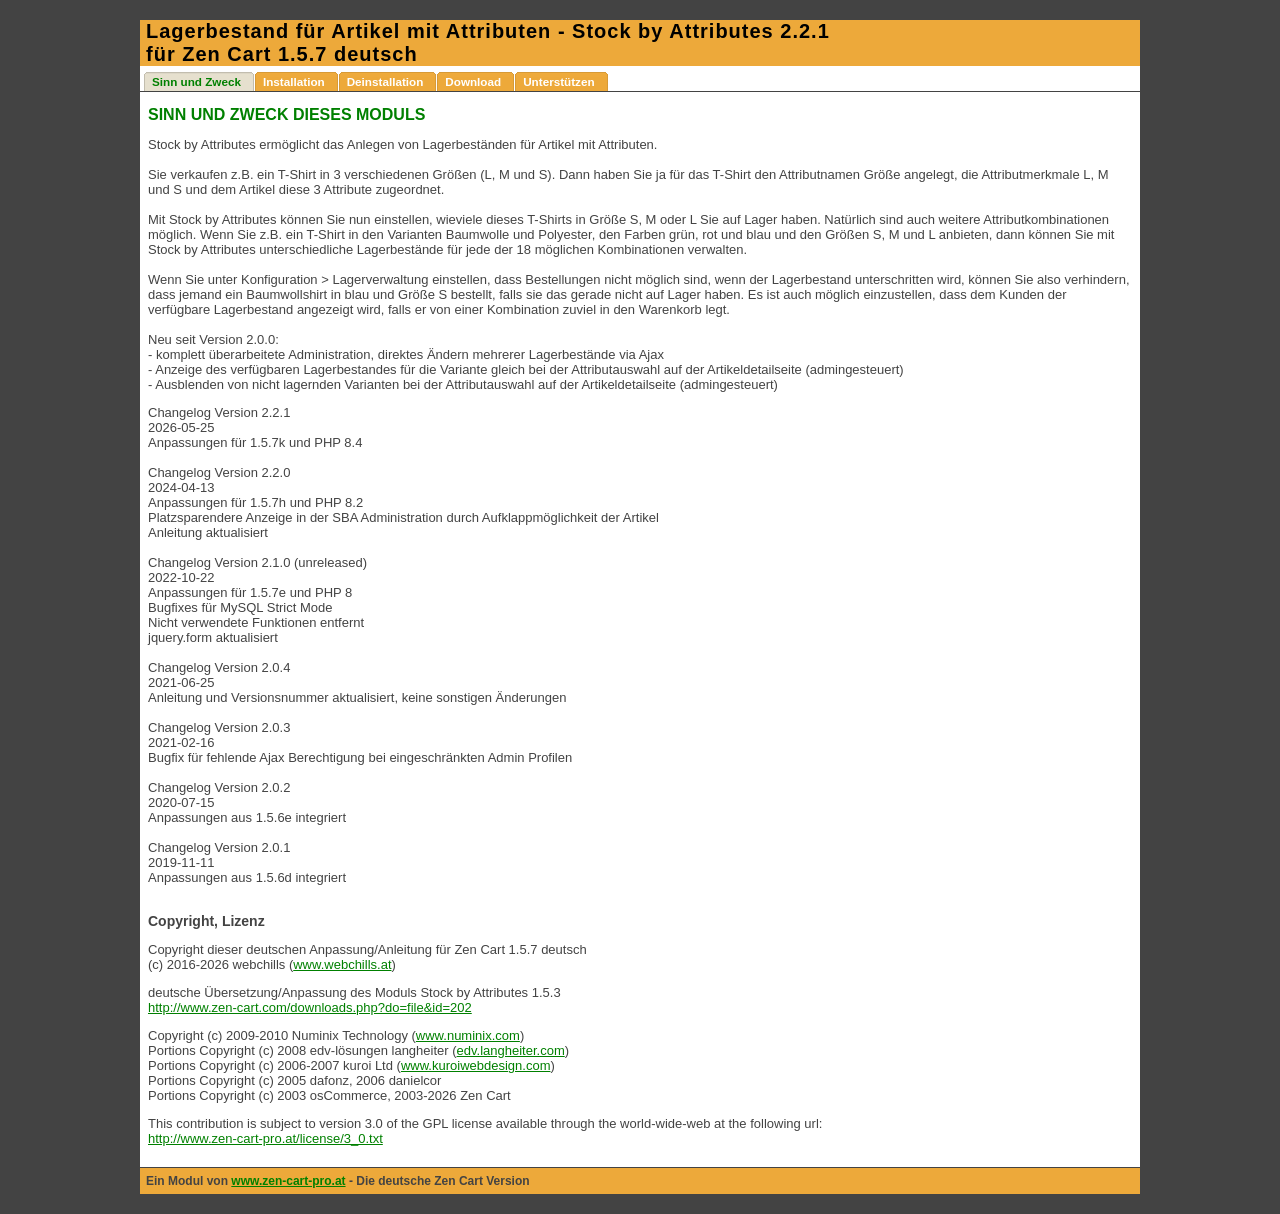
==== commit 33cc9e36: "Anleitung aktualisiert" ====
--- a/ANLEITUNG/index.html
+++ b/ANLEITUNG/index.html
@@ -50,7 +50,7 @@
 - Anzeige des verfügbaren Lagerbestandes für die Variante gleich bei der Attributauswahl auf der Artikeldetailseite (admingesteuert)<br>
 - Ausblenden von nicht lagernden Varianten bei der Attributauswahl auf der Artikeldetailseite (admingesteuert)</p>
   <p>Changelog Version 2.2.1<br>
-2026-04-07<br>
+2026-05-25<br>
 Anpassungen für 1.5.7k und PHP 8.4<br>
 <br>
     Changelog Version 2.2.0<br>
